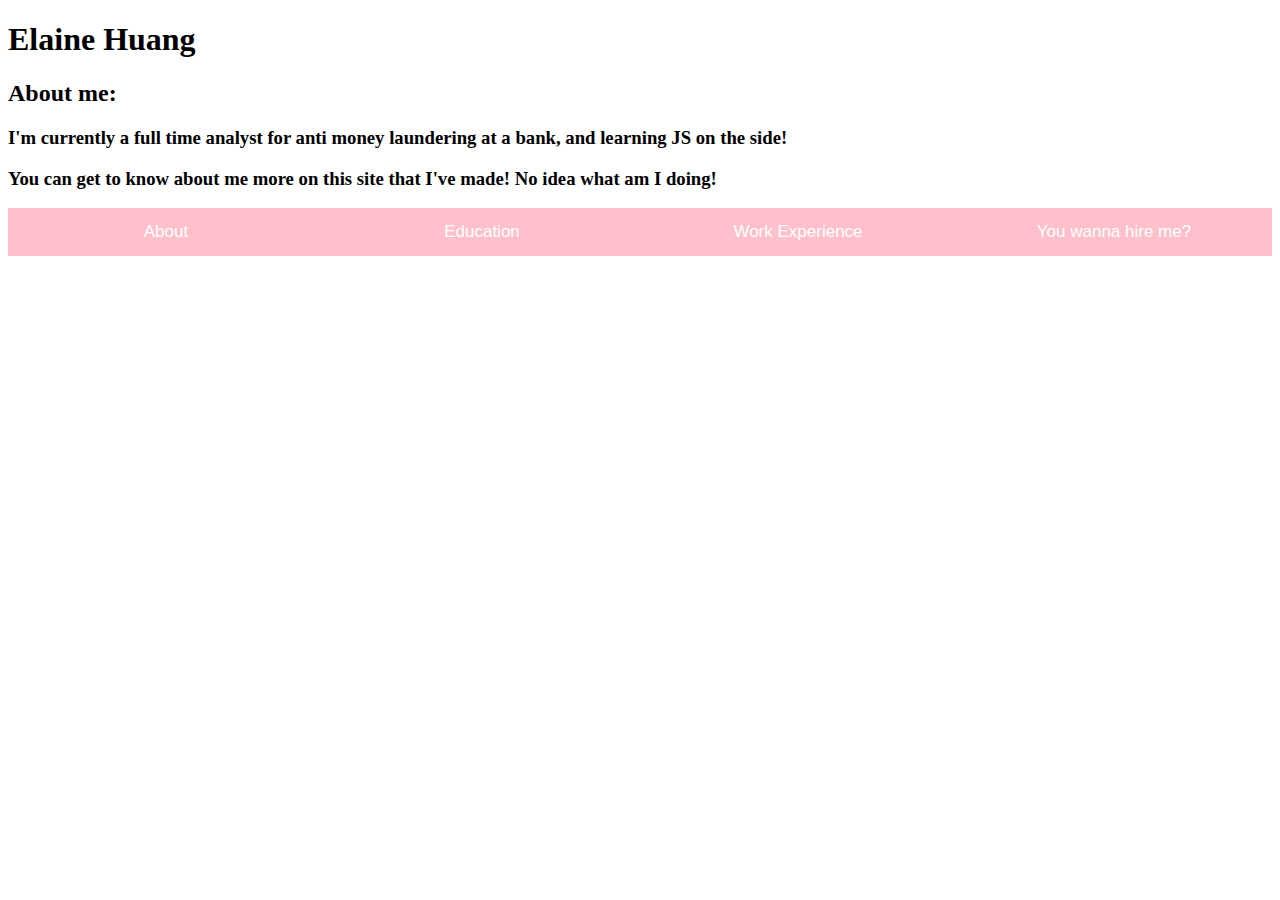
==== index.html @ 8ce187d0 "First commit" ====
<!DOCTYPE html>
<html>
<head>
  <link rel="stylesheet" href="style.css">
<head>
<body>
<h1>Elaine Huang</h1>
<h2>About me:</h2>
<h3>I'm currently a full time analyst for anti money laundering at a bank, and learning JS on the side!</h3>
<h3>You can get to know about me more on this site that I've made! No idea what am I doing!</h3>

<button class="tablink" onclick="openTab('About', this, 'red')">About</button>
<button class="tablink" onclick="openTab('Education', this, 'green')">Education</button>
<button class="tablink" onclick="openTab('Work Experience', this, 'blue')">Work Experience</button>
<button class="tablink" onclick="openTab('Contact', this, 'orange')">You wanna hire me?</button>

<div id="About" class="tabcontent" style="display: none;">
  <h3>About</h3>
  <p>Elaine from Taiwan!</p>
</div>

<div id="Education" class="tabcontent" style="display: none;">
  <h3>Education</h3>
  <p>Northeastern University</p>
</div>

<div id="Work Experience" class="tabcontent" style="display: none;">
  <h3>Work Experience</h3>
  <p>Citi Bank Taiwan</p>
</div>

<div id="Contact" class="tabcontent" style="display: none;">
  <h3>Contact</h3>
  <p>+886 966-249-000</p>
</div>

<script>


function openTab(pageName) {
  // Hide all elements with class="tabcontent" by default */
  var i, tabcontent, tablinks;
  tabcontent = document.getElementsByClassName("tabcontent");
  for (i = 0; i < tabcontent.length; i++) {
    tabcontent[i].style.display = "none";
  }

// Show the specific tab content
document.getElementById(pageName).style.display = "block";

}

</script>

</body>

</html>
---- style.css ----
/* Style tab links */
.tablink {
  background-color:pink;
  color: white;
  float: left;
  border: none;
  outline: none;
  cursor: pointer;
  padding: 14px 16px;
  font-size: 17px;
  width: 25%;
}
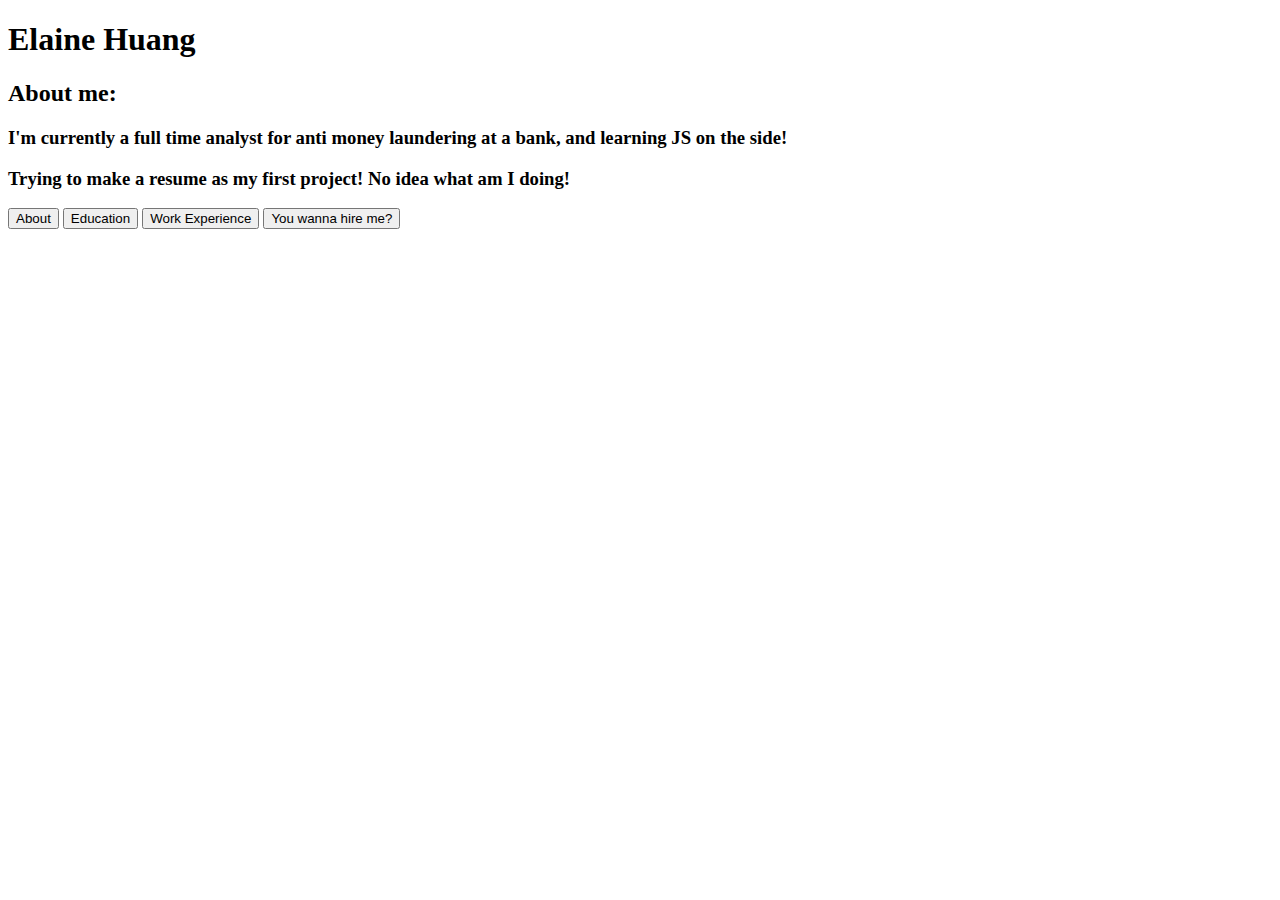
==== commit 814c6fa4: "Updated some details" ====
--- a/index.html
+++ b/index.html
@@ -1,13 +1,13 @@
 <!DOCTYPE html>
 <html>
 <head>
-  <link rel="stylesheet" href="style.css">
+
 <head>
 <body>
 <h1>Elaine Huang</h1>
 <h2>About me:</h2>
 <h3>I'm currently a full time analyst for anti money laundering at a bank, and learning JS on the side!</h3>
-<h3>You can get to know about me more on this site that I've made! No idea what am I doing!</h3>
+<h3>Trying to make a resume as my first project! No idea what am I doing!</h3>
 
 <button class="tablink" onclick="openTab('About', this, 'red')">About</button>
 <button class="tablink" onclick="openTab('Education', this, 'green')">Education</button>
@@ -20,13 +20,37 @@
 </div>
 
 <div id="Education" class="tabcontent" style="display: none;">
-  <h3>Education</h3>
-  <p>Northeastern University</p>
+  <h3>Northeastern University</h3>
+  <p>D’Amore-McKim School of Business, Candidate for Bachelor of Science in Business Administration</p>
+  <p>Concentration: Finance</p>
+  <p>Activities: Study abroad in Italy; Language Speaking Partner Program; Women in Business</p>
+
+  <h3>China-Hong Kong English School</h3>
+  <p>Concentration: Business Administration</p>
+
 </div>
 
 <div id="Work Experience" class="tabcontent" style="display: none;">
-  <h3>Work Experience</h3>
-  <p>Citi Bank Taiwan</p>
+  <h3>Citi Bank Taiwan</h3>
+  <p>Compliance AML KYC Officer</p>
+  <ul>
+    <li>Taking ownership of the assigned projects independently, including external communication with clients, in-depth research on shareholding structures, document validation, complying with the latest global policy and local regulation.</li>
+    <li>Performing due diligence on client’s identification and ensuring data consistency from distributed sources under strict
+      deadlines.</li>
+    <li>Managingupto80clientsinbetweendifferentprojectssimultaneously,beingconstantlyavailabletorespondtosenior
+      management teams with the most updated status on individual cases.</li>
+    <li>Partnering with relationship managers and compliance officers for enhanced solutions on high risk subjects.</li>
+    <li>Cooperating with colleagues from worldwide to optimize working efficiency.</li>
+  </ul>
+  <p> </p>
+  <h3>East Coast Realty</h3>
+  <p>Real Estate Sales Agent</p>
+  <ul>
+    <li>Constructed required legal agreements under Massachusetts law and advised clients throughout the process.</li>
+    <li>Concentrated in property management, client development, public relations, communication in negotiation.</li>
+    <li>Advised and informed prospective clients on current market activities/conditions.</li>
+  </ul>
+
 </div>
 
 <div id="Contact" class="tabcontent" style="display: none;">
@@ -34,23 +58,7 @@
   <p>+886 966-249-000</p>
 </div>
 
-<script>
-
-
-function openTab(pageName) {
-  // Hide all elements with class="tabcontent" by default */
-  var i, tabcontent, tablinks;
-  tabcontent = document.getElementsByClassName("tabcontent");
-  for (i = 0; i < tabcontent.length; i++) {
-    tabcontent[i].style.display = "none";
-  }
-
-// Show the specific tab content
-document.getElementById(pageName).style.display = "block";
-
-}
-
-</script>
+<script src = "main.js"></script>
 
 </body>
 
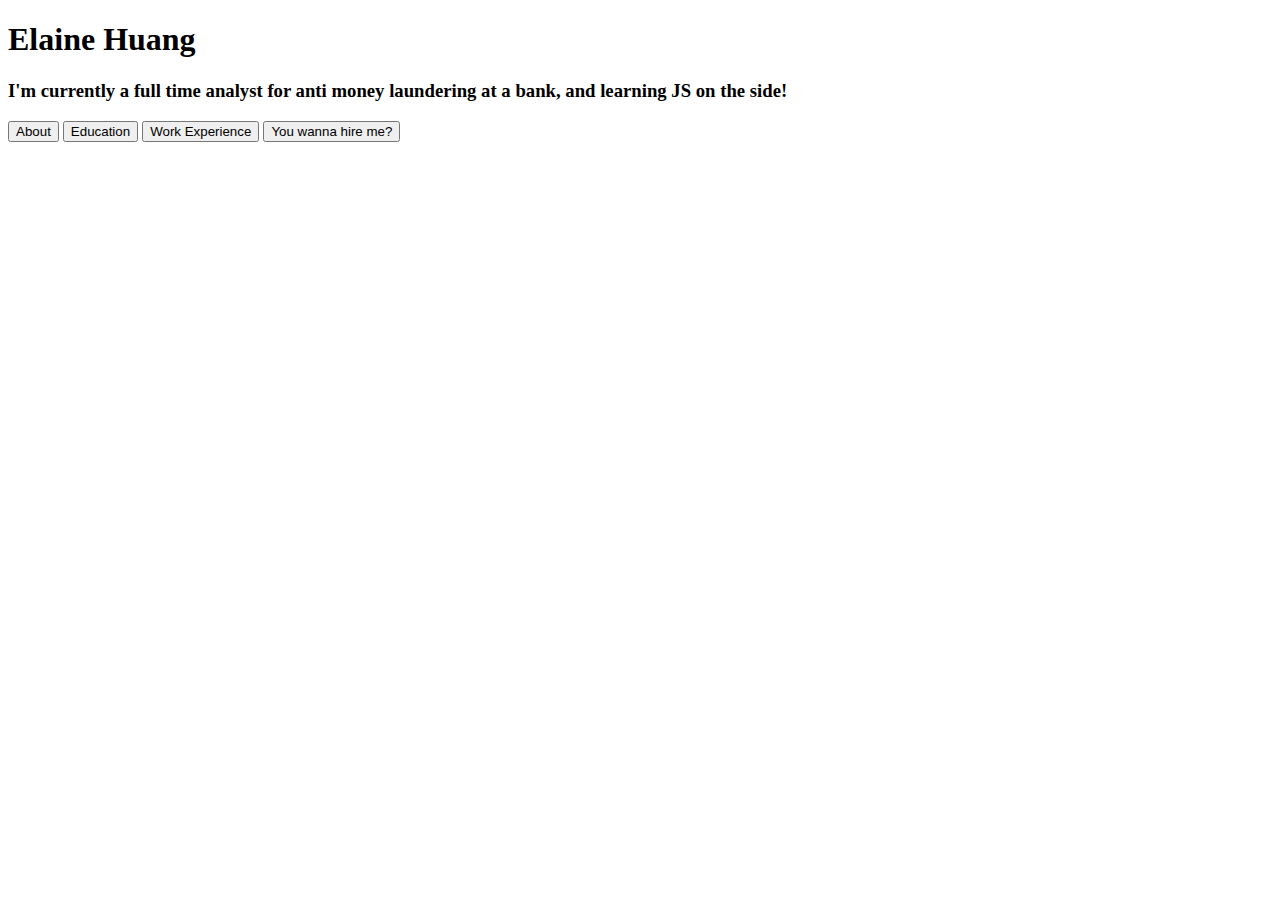
==== commit 0a701591: "Added about me" ====
--- a/index.html
+++ b/index.html
@@ -5,9 +5,7 @@
 <head>
 <body>
 <h1>Elaine Huang</h1>
-<h2>About me:</h2>
 <h3>I'm currently a full time analyst for anti money laundering at a bank, and learning JS on the side!</h3>
-<h3>Trying to make a resume as my first project! No idea what am I doing!</h3>
 
 <button class="tablink" onclick="openTab('About', this, 'red')">About</button>
 <button class="tablink" onclick="openTab('Education', this, 'green')">Education</button>
@@ -16,14 +14,34 @@
 
 <div id="About" class="tabcontent" style="display: none;">
   <h3>About</h3>
-  <p>Elaine from Taiwan!</p>
+  <p>I'm born in Taiwan and have lived in China, US, Italy throughout the past.</p>
+  <p>
+    I majored in Business since highschool and have always been on the same path for education and career perspectives.
+  </p>
+  <p>
+    May 2021, I hit the 3.5 year mark on my job at Citibank and was ready to switch it up. Just about same time Taiwan
+     began lockdown as COVID-19 outbreak widened.
+  </p>
+  <p>
+    I thought it was be the perfect timing to learn some programming, and, to keep myself mentally healthy.
+  </p>
+  <p>
+    In fact, first time I ever touched base on programming was the beginner Python classes at National Taiwan University,
+    however, I stopped as the classes ended.
+  </p>
+  <p>
+    I did more research this time and looked at the bigger picture of coding, and, decided to self teach Javascript!
+  </p>
+  <p>
+    Trying to make a resume as my first project, no idea what am I doing!
+  </p>
+
 </div>
 
 <div id="Education" class="tabcontent" style="display: none;">
   <h3>Northeastern University</h3>
   <p>D’Amore-McKim School of Business, Candidate for Bachelor of Science in Business Administration</p>
   <p>Concentration: Finance</p>
-  <p>Activities: Study abroad in Italy; Language Speaking Partner Program; Women in Business</p>
 
   <h3>China-Hong Kong English School</h3>
   <p>Concentration: Business Administration</p>
@@ -34,8 +52,11 @@
   <h3>Citi Bank Taiwan</h3>
   <p>Compliance AML KYC Officer</p>
   <ul>
-    <li>Taking ownership of the assigned projects independently, including external communication with clients, in-depth research on shareholding structures, document validation, complying with the latest global policy and local regulation.</li>
-    <li>Performing due diligence on client’s identification and ensuring data consistency from distributed sources under strict
+    <li>Taking ownership of the assigned projects independently, including external communication with clients,
+       in-depth research on shareholding structures, document validation, complying with the latest global policy
+       and local regulation.</li>
+    <li>Performing due diligence on client’s identification and ensuring data consistency from distributed sources
+       under strict
       deadlines.</li>
     <li>Managingupto80clientsinbetweendifferentprojectssimultaneously,beingconstantlyavailabletorespondtosenior
       management teams with the most updated status on individual cases.</li>
@@ -50,11 +71,25 @@
     <li>Concentrated in property management, client development, public relations, communication in negotiation.</li>
     <li>Advised and informed prospective clients on current market activities/conditions.</li>
   </ul>
+<p> </p>
+  <h3>State Street Corporation</h3>
+  <p>Financial Reporting Administrator Co-op</p>
+  <ul>
+    <li>Prepared and analyzed periodic financial statements and annual audit packages in accordance with GAAP and IFRS
+       for hedge and private equity funds, performed detailed reviews to ensure the accuracy of financial reports.</li>
+    <li>Diagnosed account balance issues and initiated effective resolution in general ledger.</li>
+    <li>Examined legal documents and corporate contracts and set up pro-formas for financial reports.</li>
+    <li>Managed and reviewed specific fund expenses and collaborated internally and externally with fund accounting
+      department and clients.</li>
+      <li>Created and implemented instructions for periodic financial reports, executed in-person trainings related to
+        accounting principles through the excel proofs that flowed to the financial statements.</li>
+  </ul>
 
 </div>
 
 <div id="Contact" class="tabcontent" style="display: none;">
   <h3>Contact</h3>
+  <p>elaine.yn.huang@gmail.com</p>
   <p>+886 966-249-000</p>
 </div>
 
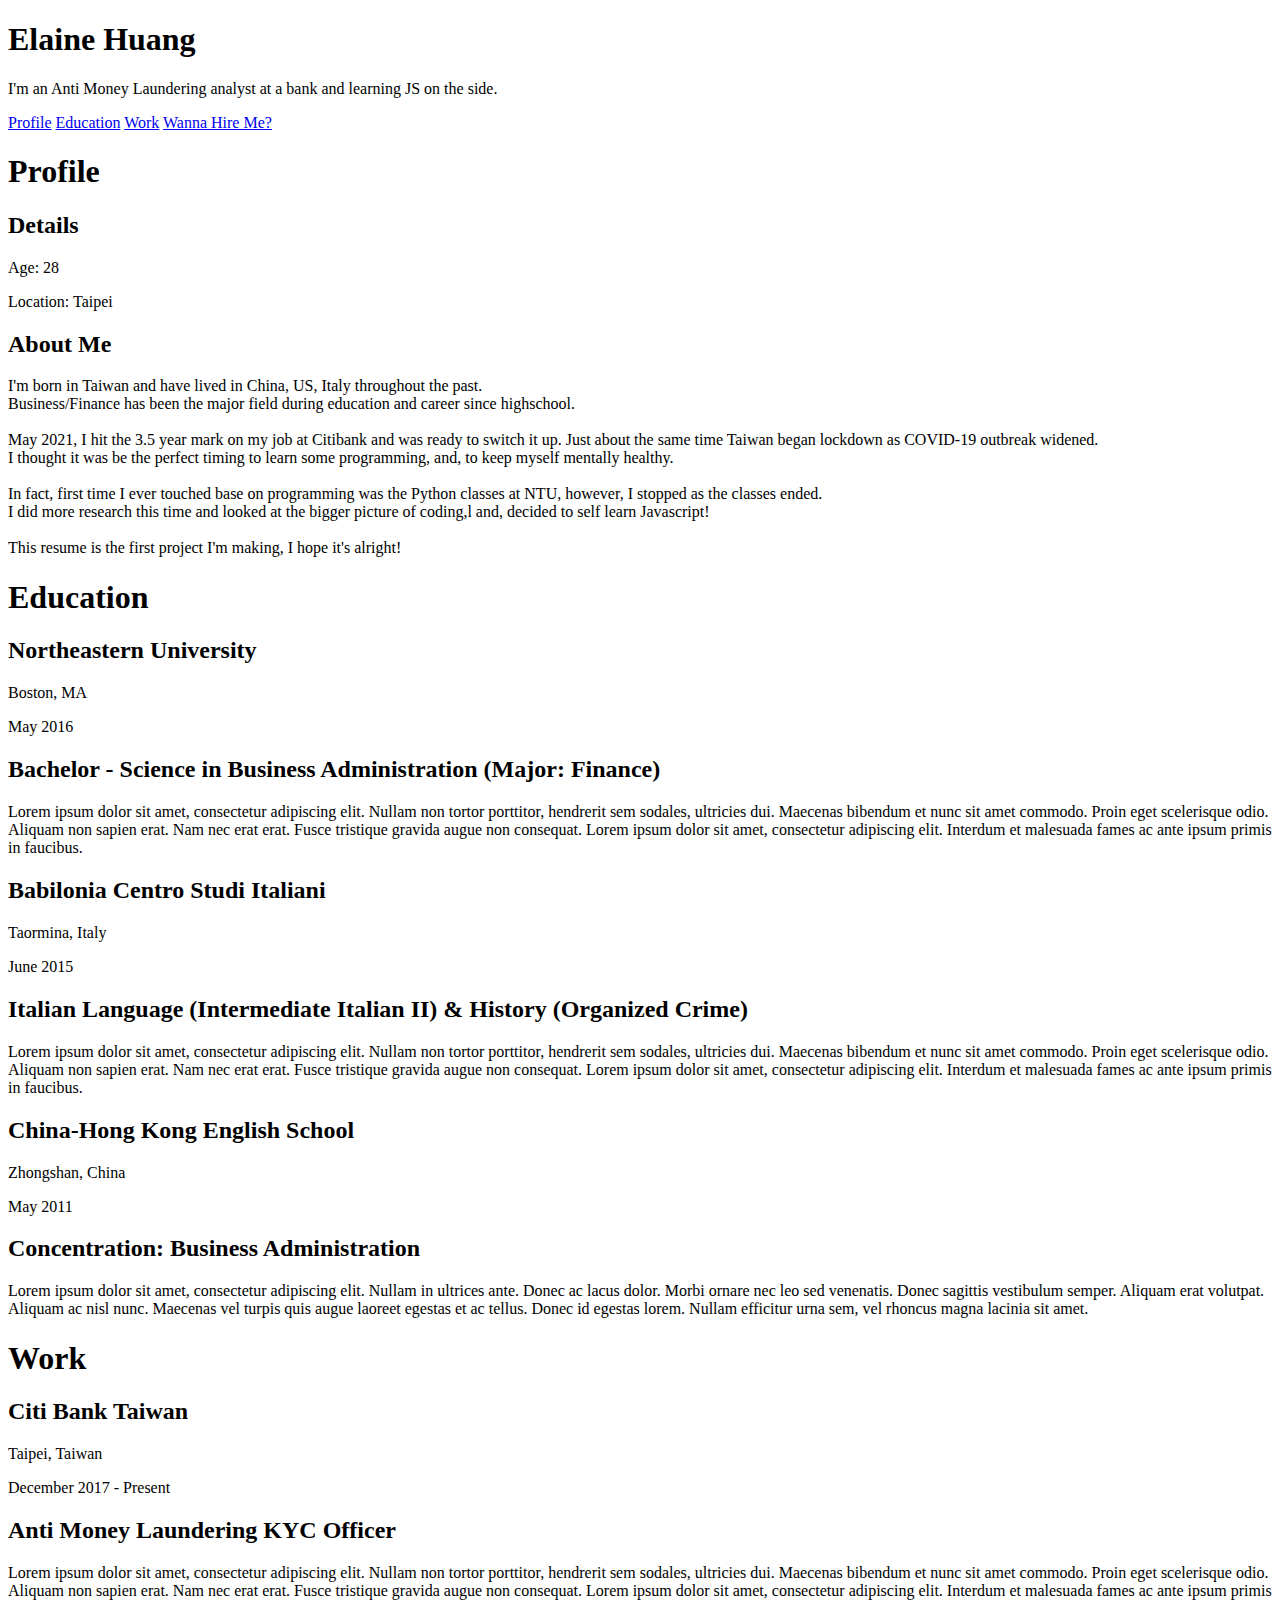
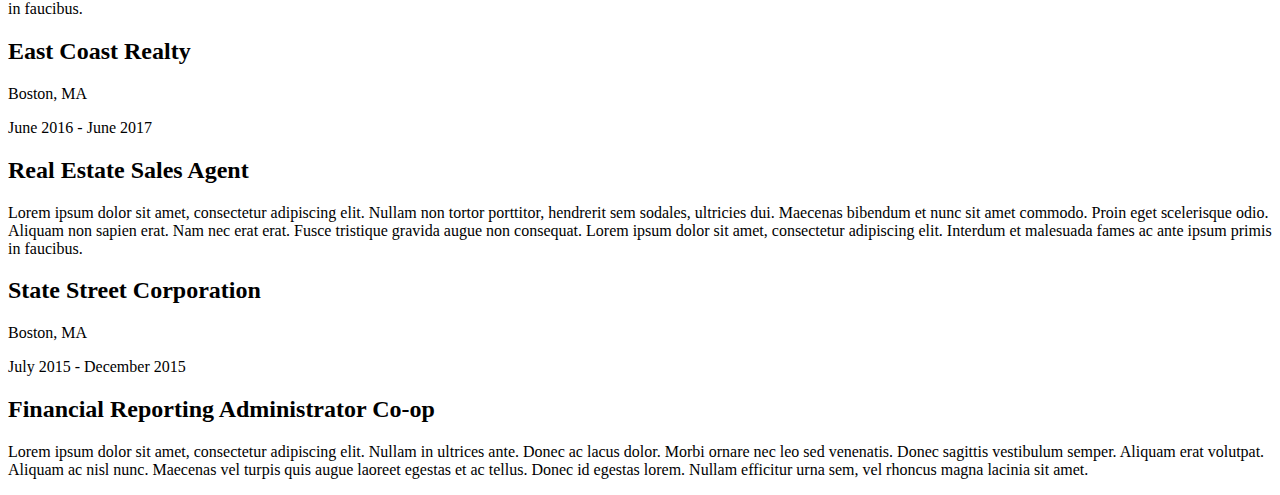
==== commit 4bfedb09: "3rd attempt..." ====
--- a/index.html
+++ b/index.html
@@ -1,100 +1,185 @@
 <!DOCTYPE html>
-<html>
-<head>
+<html lang="en" dir="ltr">
 
 <head>
+  <meta charset="utf-8">
+  <title>Elaine Huang</title>
+  <link rel="icon " href="favicon_duck.ico">
+  <link href="https://fonts.googleapis.com/css2?family=Cairo:wght@300&family=Lobster&display=swap" rel="stylesheet">
+  <link href="https://fonts.googleapis.com/css2?family=Saira+Condensed:wght@500&display=swap" rel="stylesheet">
+  <link href="https://cdn.jsdelivr.net/npm/bootstrap@5.1.0/dist/css/bootstrap.min.css" rel="stylesheet" integrity="sha384-KyZXEAg3QhqLMpG8r+8fhAXLRk2vvoC2f3B09zVXn8CA5QIVfZOJ3BCsw2P0p/We" crossorigin="anonymous">
+  <link rel="stylesheet" href="css/styles.css">
+</head>
+
 <body>
-<h1>Elaine Huang</h1>
-<h3>I'm currently a full time analyst for anti money laundering at a bank, and learning JS on the side!</h3>
 
-<button class="tablink" onclick="openTab('About', this, 'red')">About</button>
-<button class="tablink" onclick="openTab('Education', this, 'green')">Education</button>
-<button class="tablink" onclick="openTab('Work Experience', this, 'blue')">Work Experience</button>
-<button class="tablink" onclick="openTab('Contact', this, 'orange')">You wanna hire me?</button>
+  <!-- LANDING PAGE -->
 
-<div id="About" class="tabcontent" style="display: none;">
-  <h3>About</h3>
-  <p>I'm born in Taiwan and have lived in China, US, Italy throughout the past.</p>
-  <p>
-    I majored in Business since highschool and have always been on the same path for education and career perspectives.
-  </p>
-  <p>
-    May 2021, I hit the 3.5 year mark on my job at Citibank and was ready to switch it up. Just about same time Taiwan
-     began lockdown as COVID-19 outbreak widened.
-  </p>
-  <p>
-    I thought it was be the perfect timing to learn some programming, and, to keep myself mentally healthy.
-  </p>
-  <p>
-    In fact, first time I ever touched base on programming was the beginner Python classes at National Taiwan University,
-    however, I stopped as the classes ended.
-  </p>
-  <p>
-    I did more research this time and looked at the bigger picture of coding, and, decided to self teach Javascript!
-  </p>
-  <p>
-    Trying to make a resume as my first project, no idea what am I doing!
-  </p>
+  <header class="landingpage">
+    <h1>Elaine Huang</h1>
+    <p>I'm an Anti Money Laundering analyst at a bank and learning JS on the side.</p>
+  </header>
 
-</div>
+  <nav class="nav-flex-column">
+    <a href="#">Profile</a>
+    <a href="#">Education</a>
+    <a href="#">Work</a>
+    <a href="#">Wanna Hire Me?</a>
+  </nav>
 
-<div id="Education" class="tabcontent" style="display: none;">
-  <h3>Northeastern University</h3>
-  <p>D’Amore-McKim School of Business, Candidate for Bachelor of Science in Business Administration</p>
-  <p>Concentration: Finance</p>
 
-  <h3>China-Hong Kong English School</h3>
-  <p>Concentration: Business Administration</p>
+  <!-- PROFILE PAGE -->
+  <div class=background_beige>
+    <div id="profile" class="container">
+      <h1 class="page-title">Profile</h1>
 
-</div>
+      <div class='profile'>
 
-<div id="Work Experience" class="tabcontent" style="display: none;">
-  <h3>Citi Bank Taiwan</h3>
-  <p>Compliance AML KYC Officer</p>
-  <ul>
-    <li>Taking ownership of the assigned projects independently, including external communication with clients,
-       in-depth research on shareholding structures, document validation, complying with the latest global policy
-       and local regulation.</li>
-    <li>Performing due diligence on client’s identification and ensuring data consistency from distributed sources
-       under strict
-      deadlines.</li>
-    <li>Managingupto80clientsinbetweendifferentprojectssimultaneously,beingconstantlyavailabletorespondtosenior
-      management teams with the most updated status on individual cases.</li>
-    <li>Partnering with relationship managers and compliance officers for enhanced solutions on high risk subjects.</li>
-    <li>Cooperating with colleagues from worldwide to optimize working efficiency.</li>
-  </ul>
-  <p> </p>
-  <h3>East Coast Realty</h3>
-  <p>Real Estate Sales Agent</p>
-  <ul>
-    <li>Constructed required legal agreements under Massachusetts law and advised clients throughout the process.</li>
-    <li>Concentrated in property management, client development, public relations, communication in negotiation.</li>
-    <li>Advised and informed prospective clients on current market activities/conditions.</li>
-  </ul>
-<p> </p>
-  <h3>State Street Corporation</h3>
-  <p>Financial Reporting Administrator Co-op</p>
-  <ul>
-    <li>Prepared and analyzed periodic financial statements and annual audit packages in accordance with GAAP and IFRS
-       for hedge and private equity funds, performed detailed reviews to ensure the accuracy of financial reports.</li>
-    <li>Diagnosed account balance issues and initiated effective resolution in general ledger.</li>
-    <li>Examined legal documents and corporate contracts and set up pro-formas for financial reports.</li>
-    <li>Managed and reviewed specific fund expenses and collaborated internally and externally with fund accounting
-      department and clients.</li>
-      <li>Created and implemented instructions for periodic financial reports, executed in-person trainings related to
-        accounting principles through the excel proofs that flowed to the financial statements.</li>
-  </ul>
+        <div class="profile row profile-padding">
+          <h2 class="profile-content-header">Details</h2>
+          <p>Age: 28</p>
+          <p>Location: Taipei</p>
+        </div>
 
-</div>
+        <div class="profile row profile-padding">
+          <h2 class="profile-content-header">About Me</h2>
+          <p>I'm born in Taiwan and have lived in China, US, Italy throughout the past.<br>
+            Business/Finance has been the major field during education and career since highschool.<br><br>
+            May 2021, I hit the 3.5 year mark on my job at Citibank and was ready to switch it up. Just about the same time Taiwan began lockdown as COVID-19 outbreak widened.<br>
+            I thought it was be the perfect timing to learn some programming, and, to keep myself mentally healthy.<br><br>
+            In fact, first time I ever touched base on programming was the Python classes at NTU, however, I stopped as the classes ended.<br>
+            I did more research this time and looked at the bigger picture of coding,l and, decided to self learn Javascript!<br><br>
+            This resume is the first project I'm making, I hope it's alright!</p>
+        </div>
 
-<div id="Contact" class="tabcontent" style="display: none;">
-  <h3>Contact</h3>
-  <p>elaine.yn.huang@gmail.com</p>
-  <p>+886 966-249-000</p>
-</div>
+      </div>
+    </div>
+  </div>
 
-<script src = "main.js"></script>
+
+  <!-- EDUCATION PAGE -->
+  <div class=background_white>
+    <div id="education" class="container">
+      <h1 class="page-title">Education</h1>
+
+      <div class="education">
+
+        <div class="education row education-padding">
+          <div class="col-md-4">
+            <h2 class="school">Northeastern University</h2>
+            <p>Boston, MA</p>
+            <p>May 2016</p>
+          </div>
+          <div class="col-md-8">
+            <h2 class="school-major">Bachelor - Science in Business Administration (Major: Finance)</h2>
+            <p>Lorem ipsum dolor sit amet, consectetur adipiscing elit. Nullam non tortor porttitor,
+              hendrerit sem sodales, ultricies dui. Maecenas bibendum et nunc sit amet commodo.
+              Proin eget scelerisque odio. Aliquam non sapien erat. Nam nec erat erat.
+              Fusce tristique gravida augue non consequat. Lorem ipsum dolor sit amet, consectetur adipiscing elit.
+              Interdum et malesuada fames ac ante ipsum primis in faucibus.
+            </p>
+          </div>
+        </div>
+
+        <div class="education row education-padding">
+          <div class="col-md-4">
+            <h2 class="school">Babilonia Centro Studi Italiani</h2>
+            <p>Taormina, Italy</p>
+            <p>June 2015</p>
+          </div>
+          <div class="col-md-8">
+            <h2 class="school-major">Italian Language (Intermediate Italian II) & History (Organized Crime)</h2>
+            <p>Lorem ipsum dolor sit amet, consectetur adipiscing elit. Nullam non tortor porttitor,
+              hendrerit sem sodales, ultricies dui. Maecenas bibendum et nunc sit amet commodo.
+              Proin eget scelerisque odio. Aliquam non sapien erat. Nam nec erat erat.
+              Fusce tristique gravida augue non consequat. Lorem ipsum dolor sit amet, consectetur adipiscing elit.
+              Interdum et malesuada fames ac ante ipsum primis in faucibus.
+            </p>
+          </div>
+        </div>
+
+        <div class="education row education-padding">
+          <div class="col-md-4">
+            <h2 class="school">China-Hong Kong English School</h2>
+            <p>Zhongshan, China</p>
+            <p>May 2011</p>
+          </div>
+          <div class="col-md-8">
+            <h2 class="school-major">Concentration: Business Administration</h2>
+            <p>Lorem ipsum dolor sit amet, consectetur adipiscing elit. Nullam in ultrices ante. Donec ac lacus dolor. Morbi ornare nec leo sed venenatis. Donec sagittis vestibulum semper. Aliquam erat volutpat. Aliquam ac nisl nunc. Maecenas vel
+              turpis
+              quis augue laoreet egestas et ac tellus. Donec id egestas lorem. Nullam efficitur urna sem, vel rhoncus magna lacinia sit amet.</p>
+          </div>
+        </div>
+      </div>
+    </div>
+  </div>
+
+
+  <!-- WORK PAGE -->
+  <div class=background_beige>
+    <div id="work" class="container">
+      <h1 class="page-title">Work</h1>
+
+      <div class="education">
+
+        <div class="education row education-padding">
+          <div class="col-md-4">
+            <h2 class="school">Citi Bank Taiwan</h2>
+            <p>Taipei, Taiwan</p>
+            <p>December 2017 - Present</p>
+          </div>
+          <div class="col-md-8">
+            <h2 class="school-major">Anti Money Laundering KYC Officer</h2>
+            <p>Lorem ipsum dolor sit amet, consectetur adipiscing elit. Nullam non tortor porttitor,
+              hendrerit sem sodales, ultricies dui. Maecenas bibendum et nunc sit amet commodo.
+              Proin eget scelerisque odio. Aliquam non sapien erat. Nam nec erat erat.
+              Fusce tristique gravida augue non consequat. Lorem ipsum dolor sit amet, consectetur adipiscing elit.
+              Interdum et malesuada fames ac ante ipsum primis in faucibus.
+            </p>
+          </div>
+        </div>
+
+        <div class="education row education-padding">
+          <div class="col-md-4">
+            <h2 class="school">East Coast Realty</h2>
+            <p>Boston, MA</p>
+            <p>June 2016 - June 2017</p>
+          </div>
+          <div class="col-md-8">
+            <h2 class="school-major">Real Estate Sales Agent</h2>
+            <p>Lorem ipsum dolor sit amet, consectetur adipiscing elit. Nullam non tortor porttitor,
+              hendrerit sem sodales, ultricies dui. Maecenas bibendum et nunc sit amet commodo.
+              Proin eget scelerisque odio. Aliquam non sapien erat. Nam nec erat erat.
+              Fusce tristique gravida augue non consequat. Lorem ipsum dolor sit amet, consectetur adipiscing elit.
+              Interdum et malesuada fames ac ante ipsum primis in faucibus.
+            </p>
+          </div>
+        </div>
+
+        <div class="education row education-padding">
+          <div class="col-md-4">
+            <h2 class="school">State Street Corporation</h2>
+            <p>Boston, MA</p>
+            <p>July 2015 - December 2015</p>
+          </div>
+          <div class="col-md-8">
+            <h2 class="school-major">Financial Reporting Administrator Co-op</h2>
+            <p>Lorem ipsum dolor sit amet, consectetur adipiscing elit. Nullam in ultrices ante. Donec ac lacus dolor. Morbi ornare nec leo sed venenatis. Donec sagittis vestibulum semper. Aliquam erat volutpat. Aliquam ac nisl nunc. Maecenas vel
+              turpis
+              quis augue laoreet egestas et ac tellus. Donec id egestas lorem. Nullam efficitur urna sem, vel rhoncus magna lacinia sit amet.</p>
+          </div>
+        </div>
+      </div>
+    </div>
+  </div>
+
+
+
+  <section class='contact'>
+
+  </section>
 
 </body>
 
-</html>+</html>
